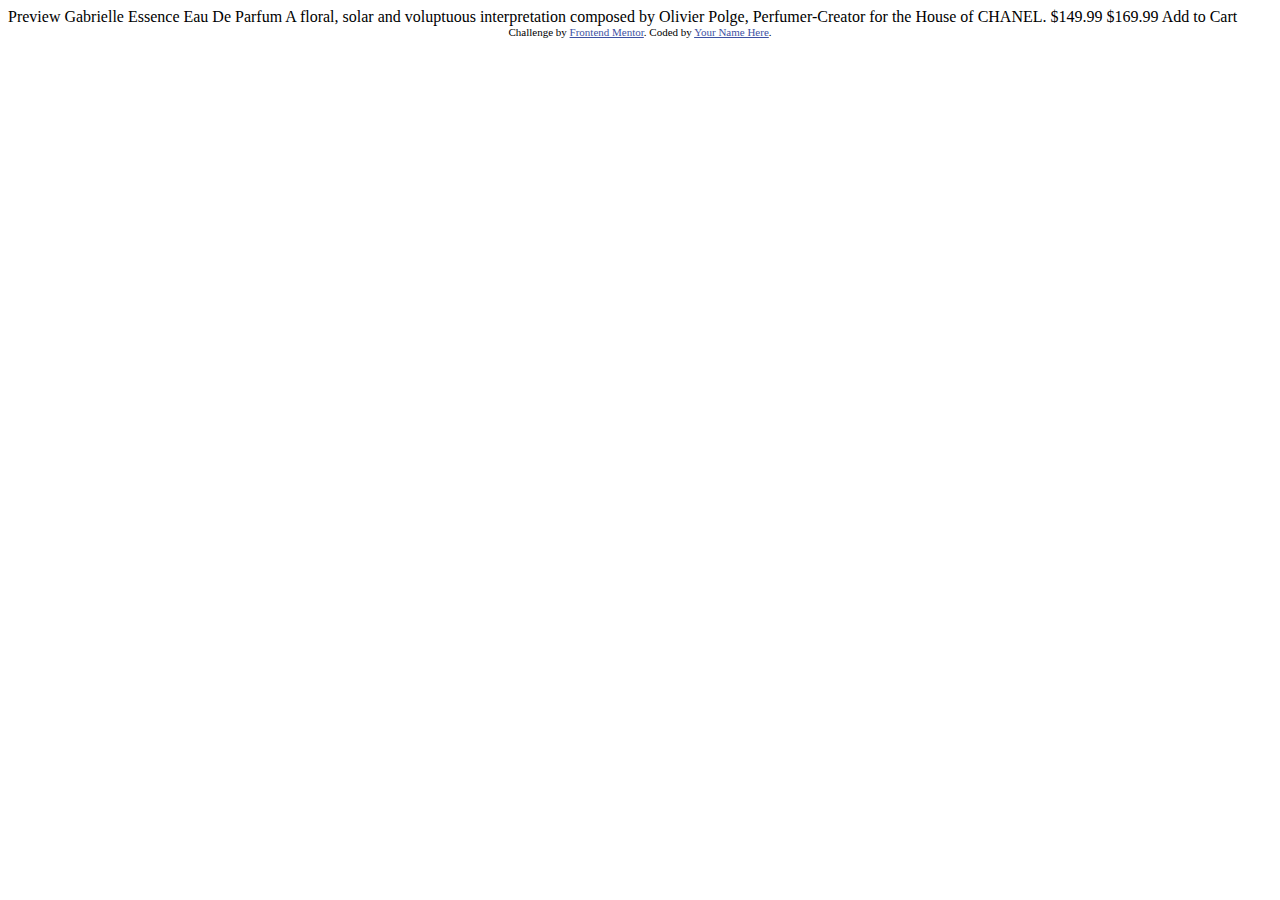
==== product-preview-card-component/index.html @ 3f1c9f12 "starter files" ====
<!DOCTYPE html>
<html lang="en">
<head>
  <meta charset="UTF-8">
  <meta name="viewport" content="width=device-width, initial-scale=1.0"> <!-- displays site properly based on user's device -->

  <link rel="icon" type="image/png" sizes="32x32" href="./images/favicon-32x32.png">
  
  <title>Frontend Mentor | Product preview card component</title>

  <!-- Feel free to remove these styles or customise in your own stylesheet 👍 -->
  <style>
    .attribution { font-size: 11px; text-align: center; }
    .attribution a { color: hsl(228, 45%, 44%); }
  </style>
</head>
<body>

  Preview

  Gabrielle Essence Eau De Parfum

  A floral, solar and voluptuous interpretation composed by Olivier Polge, 
  Perfumer-Creator for the House of CHANEL.

  $149.99
  $169.99

  Add to Cart
  
  <div class="attribution">
    Challenge by <a href="https://www.frontendmentor.io?ref=challenge" target="_blank">Frontend Mentor</a>. 
    Coded by <a href="#">Your Name Here</a>.
  </div>
</body>
</html>
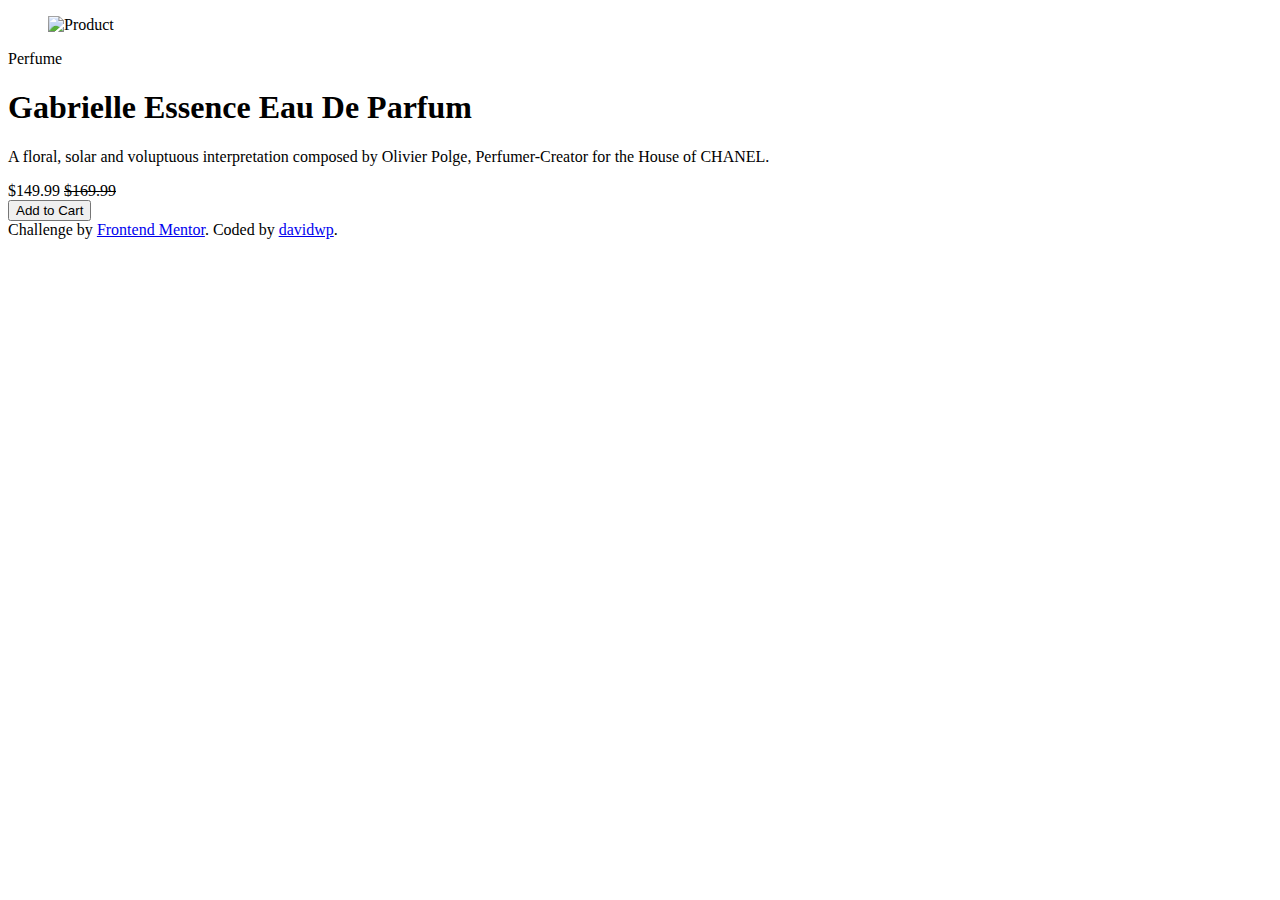
==== commit 52b10034: "mobile-first" ====
--- a/product-preview-card-component/index.html
+++ b/product-preview-card-component/index.html
@@ -5,32 +5,35 @@
   <meta name="viewport" content="width=device-width, initial-scale=1.0"> <!-- displays site properly based on user's device -->
 
   <link rel="icon" type="image/png" sizes="32x32" href="./images/favicon-32x32.png">
+  <link rel="stylesheet" href="/styles.css">
   
   <title>Frontend Mentor | Product preview card component</title>
 
-  <!-- Feel free to remove these styles or customise in your own stylesheet 👍 -->
-  <style>
-    .attribution { font-size: 11px; text-align: center; }
-    .attribution a { color: hsl(228, 45%, 44%); }
-  </style>
 </head>
 <body>
+  <div class="container">
+    <figure>
+      <img src="/images/image-product-mobile.jpg" alt="Product">
+    </figure>
+    <section>
+      <p class="item">Perfume</p>
+      <h1>Gabrielle Essence Eau De Parfum</h1>
+      <p class="description">A floral, solar and voluptuous interpretation composed by Olivier Polge, 
+  Perfumer-Creator for the House of CHANEL.</p>
+      <div class="price">
+        <span class="item-price">$149.99</span>
+        <span class="item-discount"><s>$169.99</s></span>
+      </div>
+      <button>Add to Cart</button>
 
-  Preview
+    </section>
+  </div>
 
-  Gabrielle Essence Eau De Parfum
 
-  A floral, solar and voluptuous interpretation composed by Olivier Polge, 
-  Perfumer-Creator for the House of CHANEL.
-
-  $149.99
-  $169.99
-
-  Add to Cart
   
   <div class="attribution">
     Challenge by <a href="https://www.frontendmentor.io?ref=challenge" target="_blank">Frontend Mentor</a>. 
-    Coded by <a href="#">Your Name Here</a>.
+    Coded by <a href="#">davidwp</a>.
   </div>
 </body>
 </html>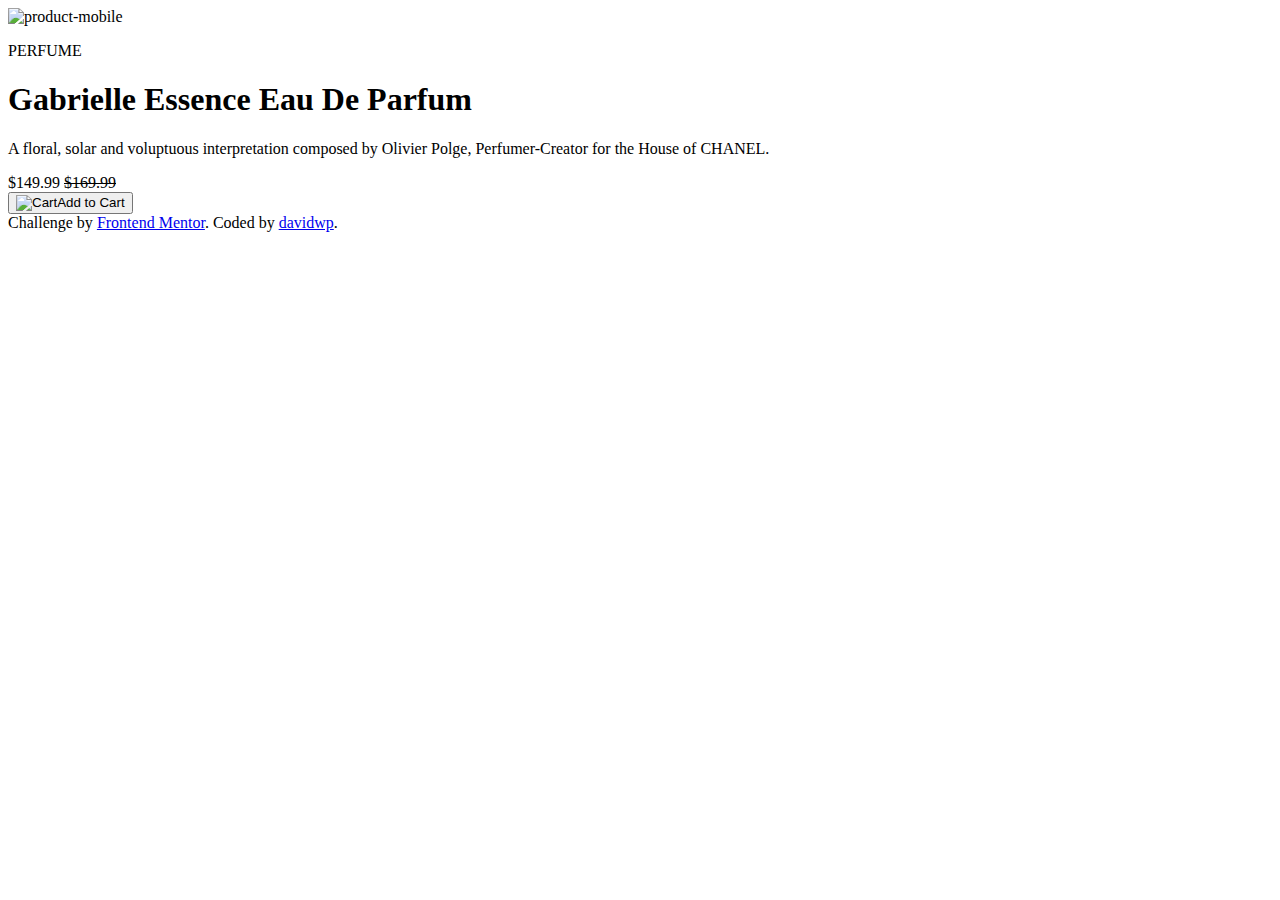
==== commit 1b476af1: "finished producto" ====
--- a/product-preview-card-component/index.html
+++ b/product-preview-card-component/index.html
@@ -1,39 +1,42 @@
 <!DOCTYPE html>
 <html lang="en">
+
 <head>
   <meta charset="UTF-8">
-  <meta name="viewport" content="width=device-width, initial-scale=1.0"> <!-- displays site properly based on user's device -->
+  <meta name="viewport" content="width=device-width, initial-scale=1.0">
+  <!-- displays site properly based on user's device -->
+  <link rel="stylesheet" href="/styles.css">
 
   <link rel="icon" type="image/png" sizes="32x32" href="./images/favicon-32x32.png">
-  <link rel="stylesheet" href="/styles.css">
-  
+
   <title>Frontend Mentor | Product preview card component</title>
+</head>
 
-</head>
 <body>
   <div class="container">
-    <figure>
-      <img src="/images/image-product-mobile.jpg" alt="Product">
-    </figure>
+    <picture>
+      <source media="(min-width: 680px)" srcset="/images/image-product-desktop.jpg">
+      <img src="/images/image-product-mobile.jpg" alt="product-mobile">
+    </picture>
     <section>
-      <p class="item">Perfume</p>
+      <p class="perfume">PERFUME</p>
       <h1>Gabrielle Essence Eau De Parfum</h1>
-      <p class="description">A floral, solar and voluptuous interpretation composed by Olivier Polge, 
-  Perfumer-Creator for the House of CHANEL.</p>
-      <div class="price">
-        <span class="item-price">$149.99</span>
-        <span class="item-discount"><s>$169.99</s></span>
+      <p class="description"> A floral, solar and voluptuous interpretation composed by Olivier Polge,
+        Perfumer-Creator for the House of CHANEL.
+      </p>
+      <div>
+        <span class="price">$149.99</span>
+        <span class="price-discount"><s>$169.99</s></span>
       </div>
-      <button>Add to Cart</button>
+      <button><img src="/images/icon-cart.svg" alt="Cart"><span>Add to Cart</span></button>
 
     </section>
   </div>
 
-
-  
   <div class="attribution">
-    Challenge by <a href="https://www.frontendmentor.io?ref=challenge" target="_blank">Frontend Mentor</a>. 
+    Challenge by <a href="https://www.frontendmentor.io?ref=challenge" target="_blank">Frontend Mentor</a>.
     Coded by <a href="#">davidwp</a>.
   </div>
 </body>
+
 </html>